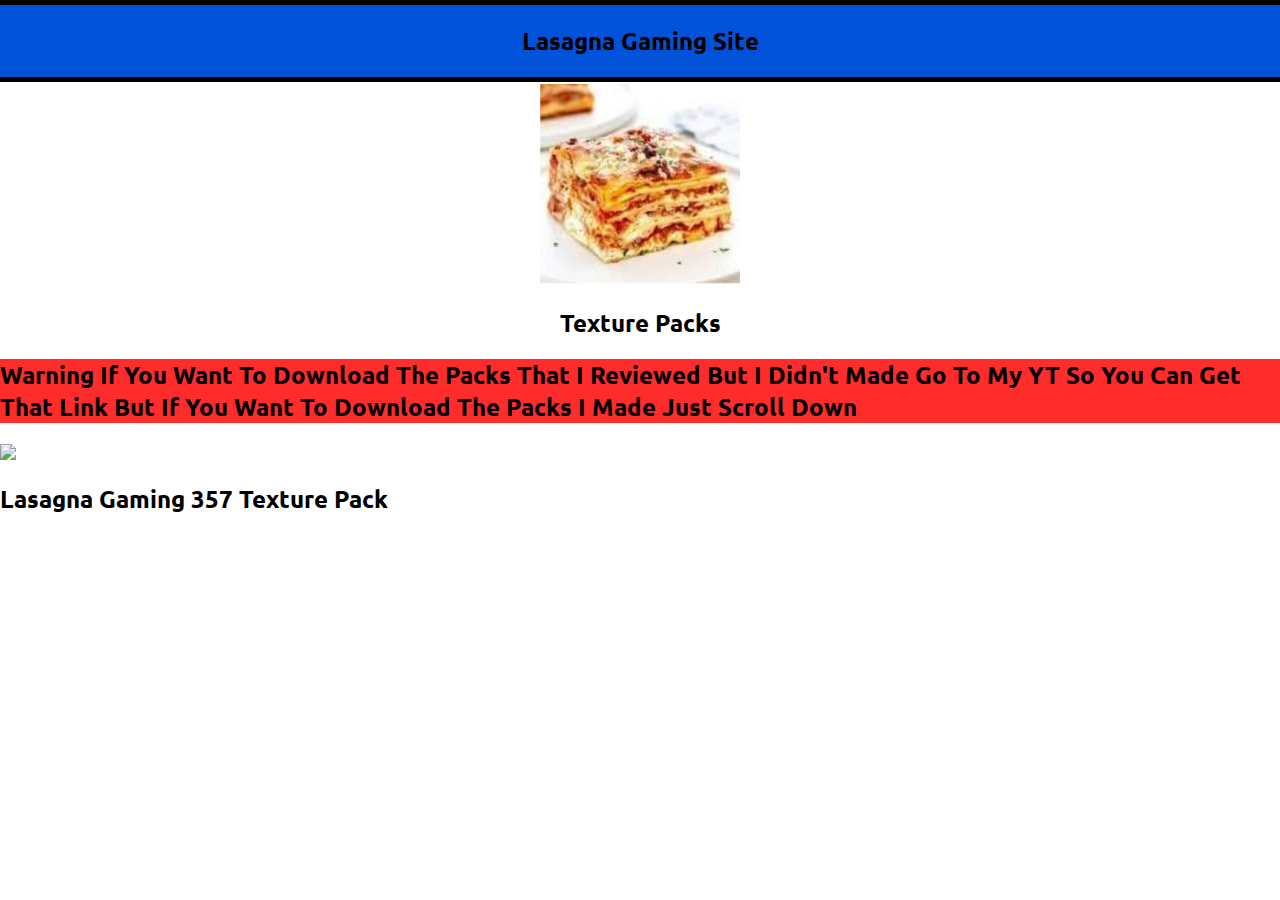
==== index.html @ 3f8a95b8 "Add files via upload" ====
<!DOCTYPE html>
<html lang="en">
<head>
  <meta charset="UTF-8">
  <meta http-equiv="X-UA-Compatible" content="IE=Edge">
  <meta name="viewport" content="width=device-width, initial-scale=1">

  <title>Lasagna Gaming Site</title>
  
  <!-- HTML -->
  

  <!-- The Main Page Is Still not Good I Haven Added The Button to Go To The Texture Pack-->
  <style>
    @import url('https://fonts.googleapis.com/css2?family=Ubuntu&display=swap');
  </style>
  <link rel="stylesheet" href="style.css">
</head>

<body>

  <div class="nav"><h2>Lasagna Gaming Site</h2></div><h1>SecretLoLol</h1>
  <div class="logo">
    <center><img src="logo.png" width="200px"></center>
  </div>
  <div class="t">
    <h2>Texture Packs</h2>
  </div>
  <div class="title">
    <h2>
Warning If You Want To Download The Packs That I Reviewed But I Didn't Made Go To My YT So You Can Get That Link But If You Want To Download The Packs I Made Just Scroll Down</h2>
  </div>
  <div class="download"><a href="./fpsbooster.html"><img src="https://i.ibb.co/fHnTjwg/maxresdefault.jpg" width="100%"><h2>Lasagna Gaming 357 Texture Pack</h2></a></div>
  <script src="main.js"></script>
</body>
</html>
---- style.css ----
body {
  margin:0;
   font-family: 'Ubuntu', sans-serif;
}
.nav {
  position: fixed;
  width: 100%;
  top: 0;
  z-index: 100;
  background-color: #0053D8;
  padding: 0.1px 0;
  color: black;
  font-family: 'Ubuntu', sans-serif;
  text-align: center;
  border:5px solid black;
  border-left-width:0;
}
/*shittyme*/
.t{
  font-family: 'Ubuntu', sans-serif;
  text-align:center;
}
.title{
  background-color:#FF2C2C;
  font-family: 'Ubuntu', sans-serif;
}
.download a{
  text-align:left;
  text-decoration:none;
  color:inherit;
}
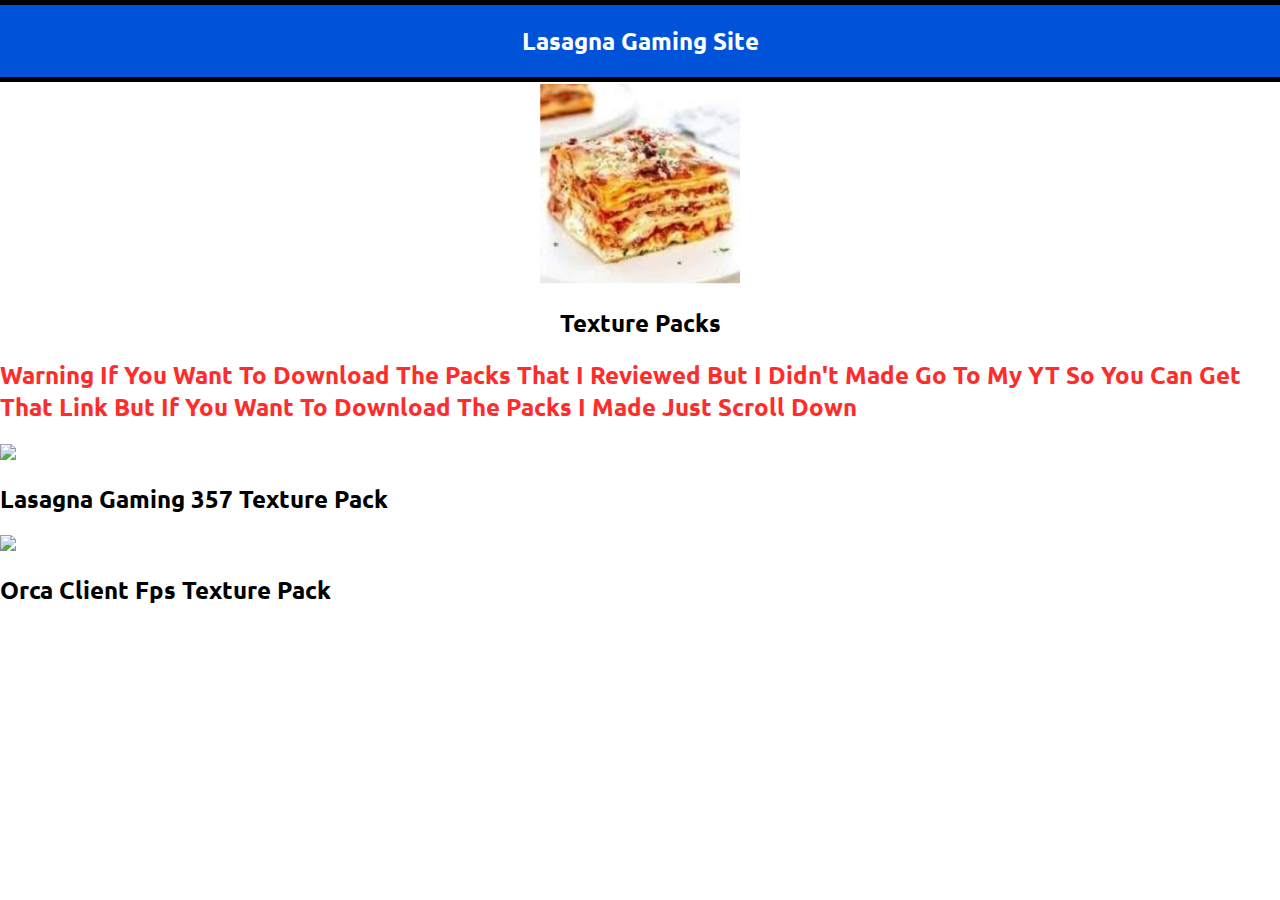
==== commit fbaf2fe6: "Update index.html" ====
--- a/index.html
+++ b/index.html
@@ -21,7 +21,7 @@
 
   <div class="nav"><h2>Lasagna Gaming Site</h2></div><h1>SecretLoLol</h1>
   <div class="logo">
-    <center><img src="logo.png" width="200px"></center>
+    <center><img src="./logo.png" width="200px"></center>
   </div>
   <div class="t">
     <h2>Texture Packs</h2>
@@ -31,6 +31,7 @@
 Warning If You Want To Download The Packs That I Reviewed But I Didn't Made Go To My YT So You Can Get That Link But If You Want To Download The Packs I Made Just Scroll Down</h2>
   </div>
   <div class="download"><a href="./fpsbooster.html"><img src="https://i.ibb.co/fHnTjwg/maxresdefault.jpg" width="100%"><h2>Lasagna Gaming 357 Texture Pack</h2></a></div>
+    <div class="download"><a href="./orca.html"><img src="https://img.youtube.com/vi/5G7XLn6I180/0.jpg" width="100%"><h2>Orca Client Fps Texture Pack</h2></a></div>
   <script src="main.js"></script>
 </body>
-</html>+</html>
--- a/style.css
+++ b/style.css
@@ -9,7 +9,7 @@
   z-index: 100;
   background-color: #0053D8;
   padding: 0.1px 0;
-  color: black;
+  color: white;
   font-family: 'Ubuntu', sans-serif;
   text-align: center;
   border:5px solid black;
@@ -21,7 +21,8 @@
   text-align:center;
 }
 .title{
-  background-color:#FF2C2C;
+  background-color:white;
+  color:#FF2C2C;
   font-family: 'Ubuntu', sans-serif;
 }
 .download a{
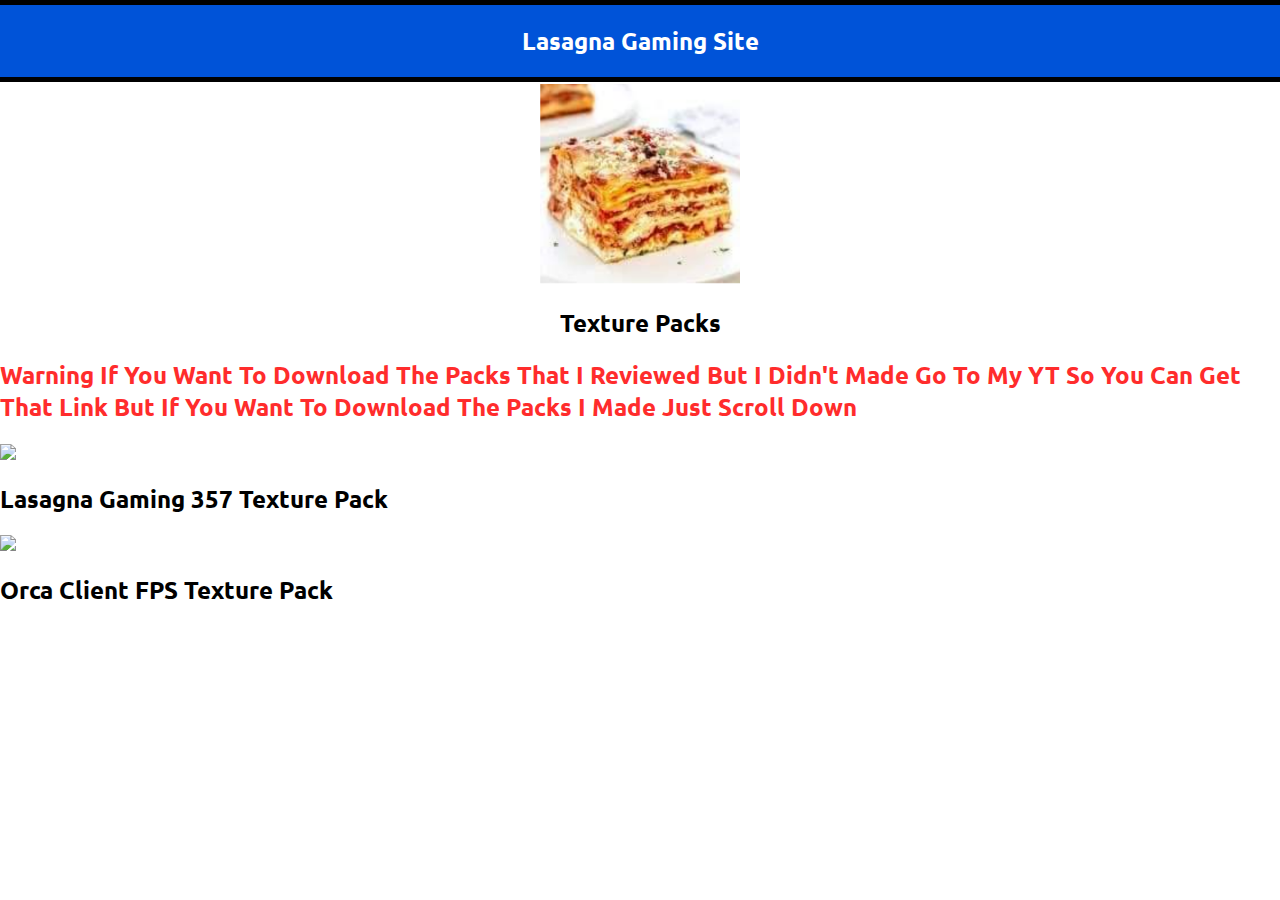
==== commit 0b0d29c3: "Update index.html" ====
--- a/index.html
+++ b/index.html
@@ -31,7 +31,7 @@
 Warning If You Want To Download The Packs That I Reviewed But I Didn't Made Go To My YT So You Can Get That Link But If You Want To Download The Packs I Made Just Scroll Down</h2>
   </div>
   <div class="download"><a href="./fpsbooster.html"><img src="https://i.ibb.co/fHnTjwg/maxresdefault.jpg" width="100%"><h2>Lasagna Gaming 357 Texture Pack</h2></a></div>
-    <div class="download"><a href="./orca.html"><img src="https://img.youtube.com/vi/5G7XLn6I180/0.jpg" width="100%"><h2>Orca Client Fps Texture Pack</h2></a></div>
+    <div class="download"><a href="./orca.html"><img src="https://img.youtube.com/vi/5G7XLn6I180/0.jpg" width="100%"><h2>Orca Client FPS Texture Pack</h2></a></div>
   <script src="main.js"></script>
 </body>
 </html>
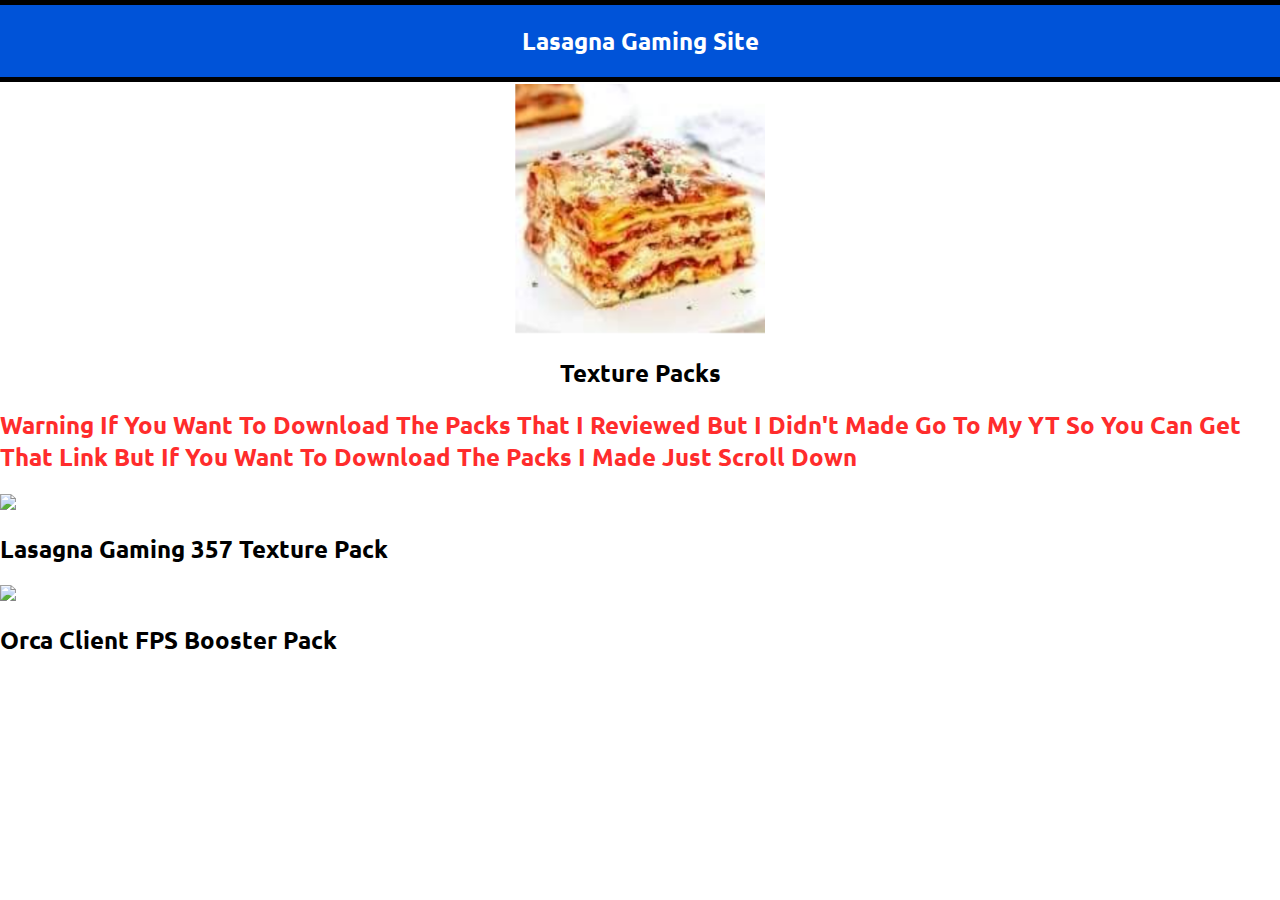
==== commit 489306a4: "Update" ====
--- a/index.html
+++ b/index.html
@@ -10,7 +10,7 @@
   <!-- HTML -->
   
 
-  <!-- The Main Page Is Still not Good I Haven Added The Button to Go To The Texture Pack-->
+  <!-- The Main Page Is Still not Good I Haven Added The Button To Go To The Texture Pack-->
   <style>
     @import url('https://fonts.googleapis.com/css2?family=Ubuntu&display=swap');
   </style>
@@ -21,7 +21,7 @@
 
   <div class="nav"><h2>Lasagna Gaming Site</h2></div><h1>SecretLoLol</h1>
   <div class="logo">
-    <center><img src="./logo.png" width="200px"></center>
+    <center><img src="./logo.png" width="250px"></center>
   </div>
   <div class="t">
     <h2>Texture Packs</h2>
@@ -31,7 +31,7 @@
 Warning If You Want To Download The Packs That I Reviewed But I Didn't Made Go To My YT So You Can Get That Link But If You Want To Download The Packs I Made Just Scroll Down</h2>
   </div>
   <div class="download"><a href="./fpsbooster.html"><img src="https://i.ibb.co/fHnTjwg/maxresdefault.jpg" width="100%"><h2>Lasagna Gaming 357 Texture Pack</h2></a></div>
-    <div class="download"><a href="./orca.html"><img src="https://img.youtube.com/vi/5G7XLn6I180/0.jpg" width="100%"><h2>Orca Client FPS Texture Pack</h2></a></div>
+    <div class="download"><a href="./orca.html"><img src="https://img.youtube.com/vi/5G7XLn6I180/0.jpg" width="100%"><h2>Orca Client FPS Booster Pack</h2></a></div>
   <script src="main.js"></script>
 </body>
 </html>
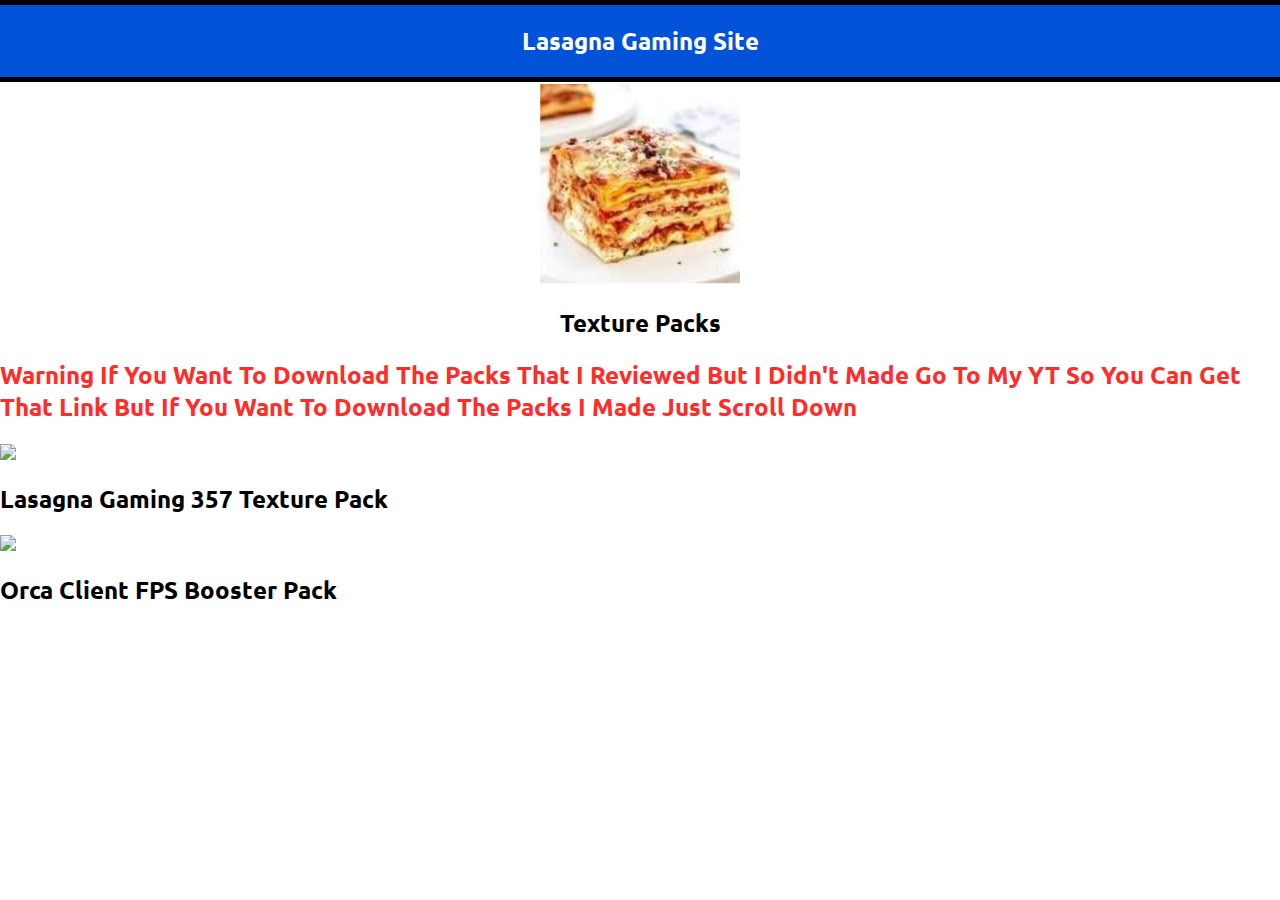
==== commit 6785f92d: "Balls" ====
--- a/index.html
+++ b/index.html
@@ -21,7 +21,7 @@
 
   <div class="nav"><h2>Lasagna Gaming Site</h2></div><h1>SecretLoLol</h1>
   <div class="logo">
-    <center><img src="./logo.png" width="250px"></center>
+    <center><img src="./logo.png" width="200px"></center>
   </div>
   <div class="t">
     <h2>Texture Packs</h2>
